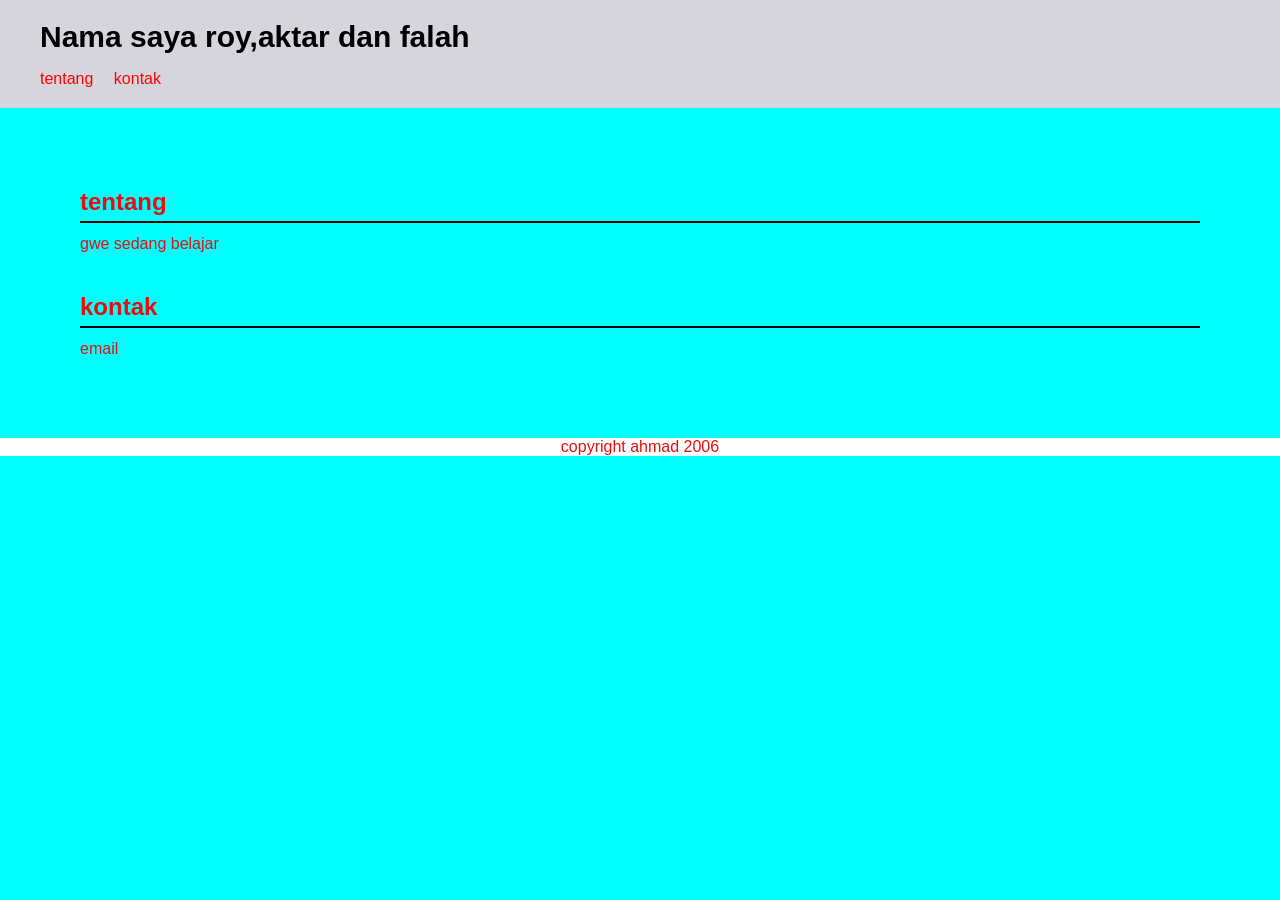
==== index.html @ 1070d2fe "pertama" ====
<!DOCTYPE html>
<html lang="en">
<head>
    <meta charset="UTF-8">
    <meta name="viewport" content="width=device-width, initial-scale=1.0">
    <title>roy,aktar,falah</title>
    <link rel="stylesheet" href="style.css">
    <meta name=""
</head>
<body>
    <header>
    <h1>Nama saya roy,aktar dan falah</h1>
    <nav>
        <a href="#">tentang</a>
         <a href="#">kontak</a>
    </nav>
    </header>
   
    <main>
        <section id="tentang">
            <h2>tentang</h2>
            <p>gwe sedang belajar</p>
        </section>

        <section id="kontak">
            <h2>kontak</h2>
            <p>email </p>

        </section>
    </main>

<footer>
    <p>copyright ahmad 2006</p>
</footer>

</body>
</html>
---- style.css ----
*{
    margin: 0;
    padding: 0;
    box-sizing: border-box;
}

body {
    font-family: Arial, Helvetica, sans-serif;
    background-color: aqua;
    color: rgb(233, 13, 13);
}

header {
    background-color: rgb(213, 213, 219);
    color: black;
    padding: 20px 40px;
}

header h1 {
    font-size: 30px;
    margin-bottom: 16px;
}

nav a {
    color: red;
    text-decoration: none;
    margin-right: 16px;
}

nav a :hover {
    color: black;
}

main {
    padding: 40px;
}

section {
    margin: 40px;
}

section h2 {
    font-size: 24px;
    border-bottom: 2px solid black;
    padding-bottom: 5px;
    margin-bottom: 12px;
}

footer {
    background-color: white;
    text-align: center;
    
}
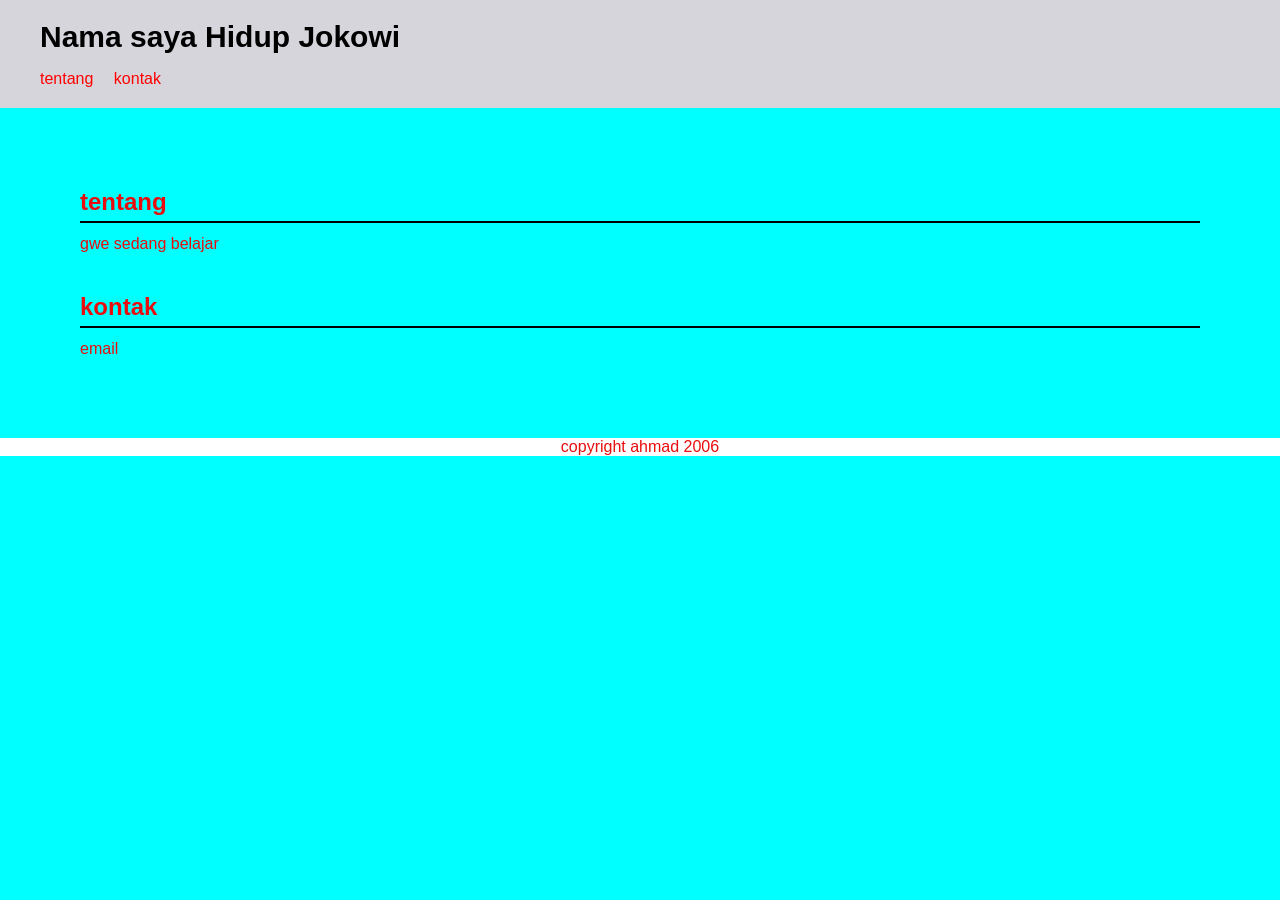
==== commit 70dce6b7: "ganti nama" ====
--- a/index.html
+++ b/index.html
@@ -9,7 +9,7 @@
 </head>
 <body>
     <header>
-    <h1>Nama saya roy,aktar dan falah</h1>
+    <h1>Nama saya Hidup Jokowi</h1>
     <nav>
         <a href="#">tentang</a>
          <a href="#">kontak</a>
